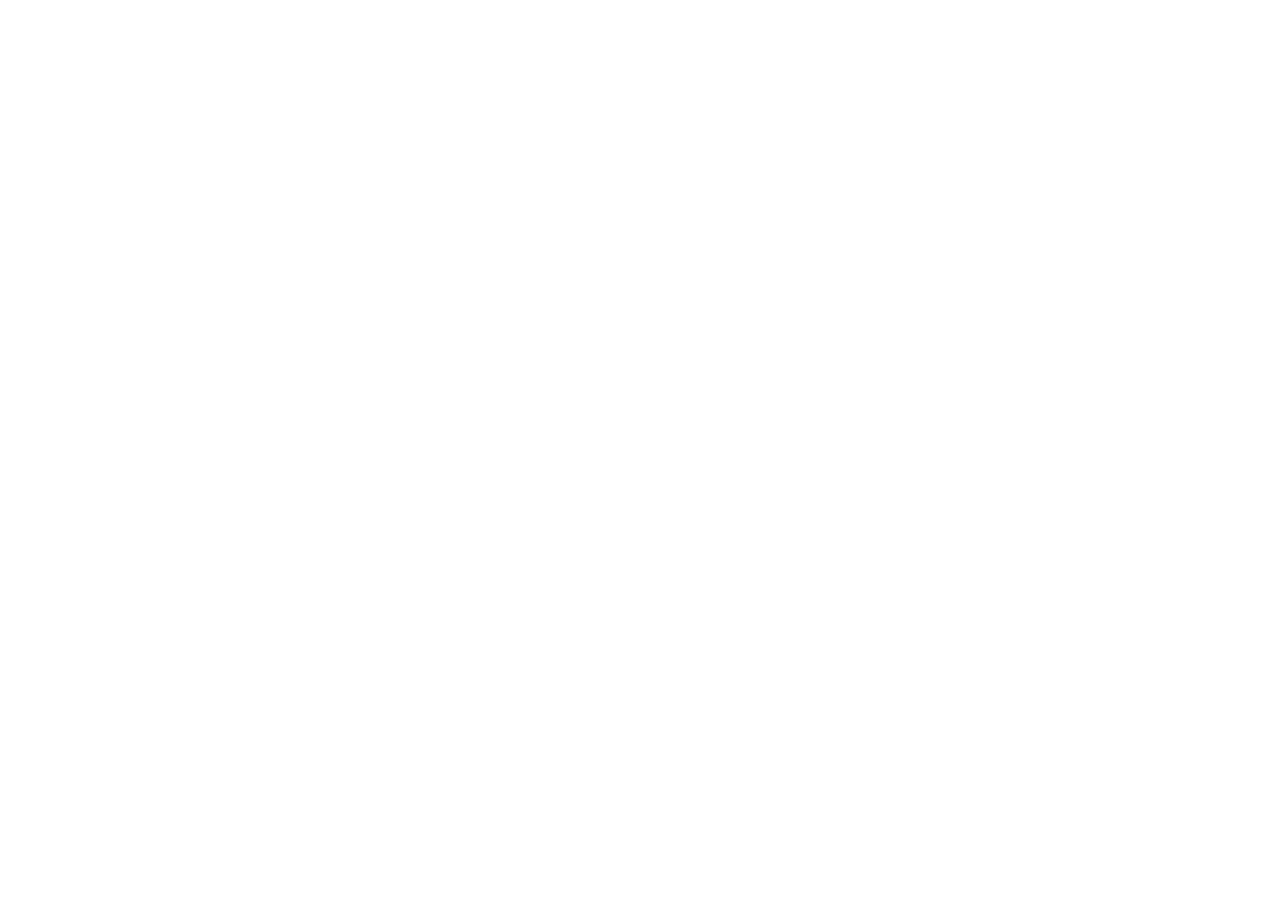
==== map.html @ 63c06988 "changes for landing page merged" ====
<!DOCTYPE html>
<html lang="en">
<head>
    <meta charset="UTF-8">
    <meta name="viewport" content="width=device-width, initial-scale=1.0">
    <meta http-equiv="X-UA-Compatible" content="ie=edge">
    <link rel="stylesheet" href="./css/map.css">
    <title>GO2</title>
</head>
<body>
    <div id="map"></div>
    <script src="https://code.jquery.com/jquery-3.0.0.min.js"></script>
    <script src="./js/index.js"></script>
    <script src="https://maps.googleapis.com/maps/api/js?key=AIzaSyAIBjPIoiOqI2z12KombB89EzmLMFYeHoo&callback=initMap"
        async defer></script>
</body>
</html>
---- css/map.css ----
html, body {
    margin: 0px;
    padding: 0px;
    height: 100%;
}
#map {
    height: 100%;
}
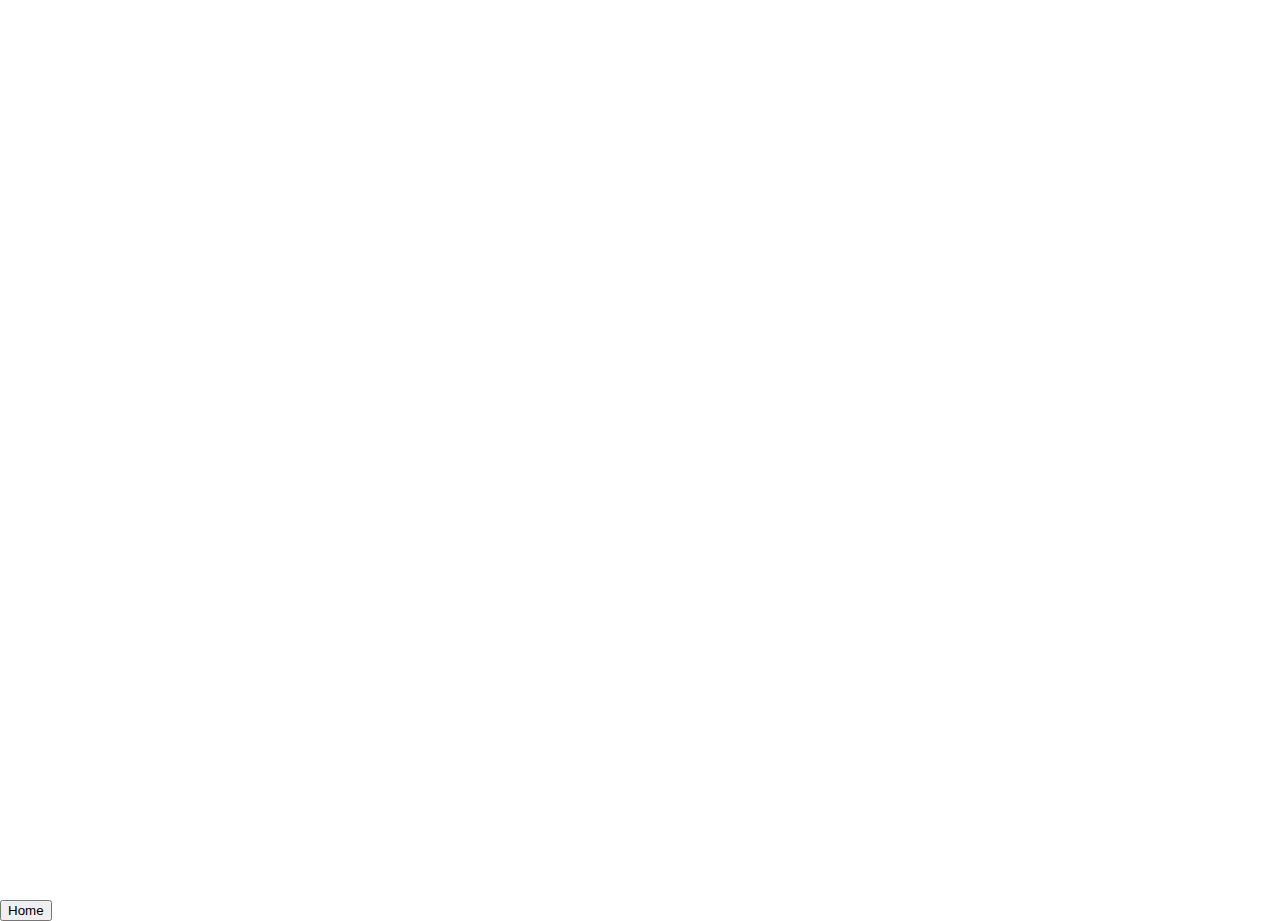
==== commit ddc89079: "added hacks for fack data points and home button" ====
--- a/map.html
+++ b/map.html
@@ -9,6 +9,7 @@
 </head>
 <body>
     <div id="map"></div>
+    <button class="home-button-map">Home</button>
     <script src="https://code.jquery.com/jquery-3.0.0.min.js"></script>
     <script src="./js/index.js"></script>
     <script src="https://maps.googleapis.com/maps/api/js?key=AIzaSyAIBjPIoiOqI2z12KombB89EzmLMFYeHoo&callback=initMap"
